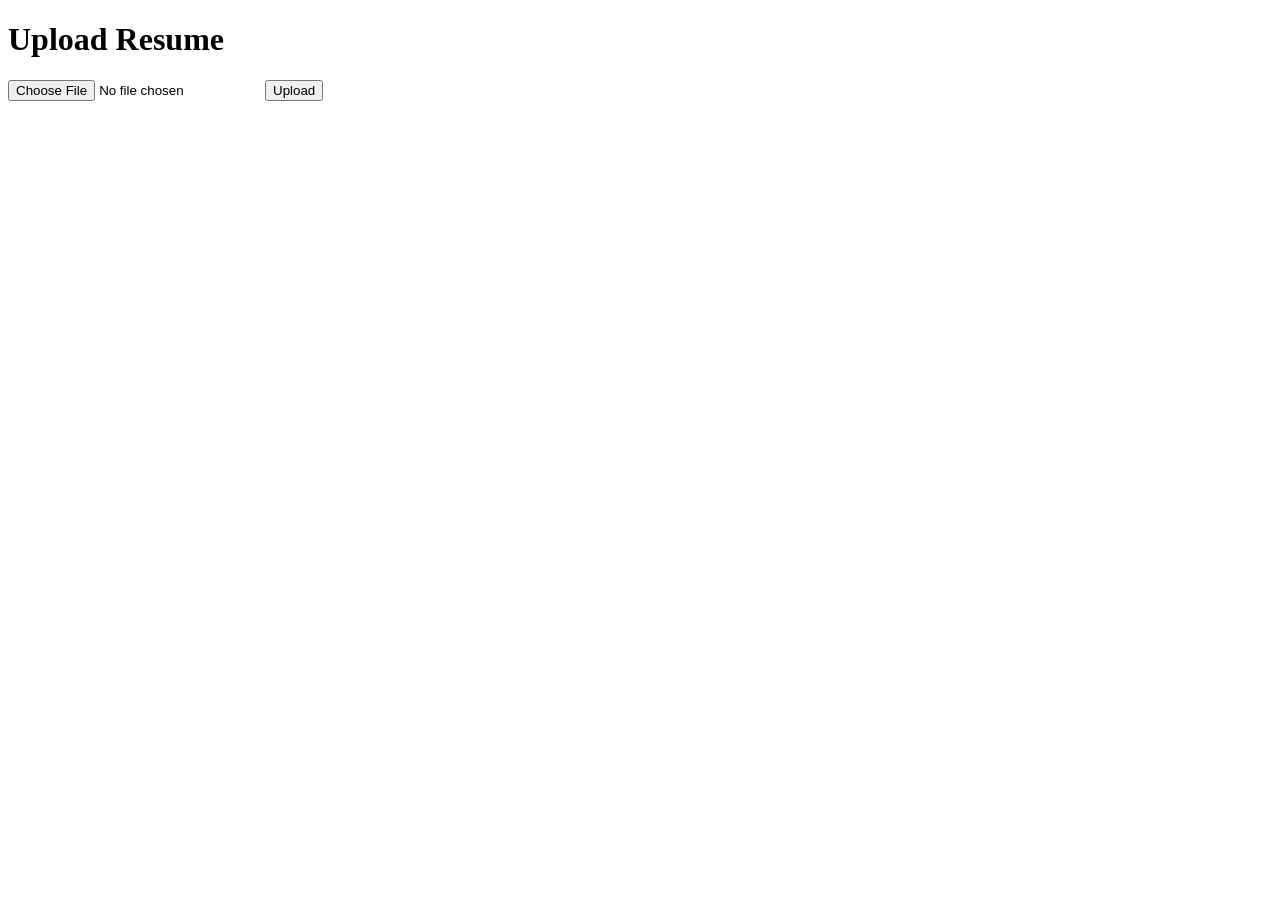
==== templates/index.html @ 81ecd731 "Initial version of AI Resume Screening System" ====
<!DOCTYPE html>
<html>
<head>
    <title>AI Resume Screening System</title>
</head>
<body>

    <h1>Upload Resume</h1>

    <form action="/upload" method="POST" enctype="multipart/form-data">
        <input type="file" name="resume">
        <button type="submit">Upload</button>
    </form>

</body>
</html>
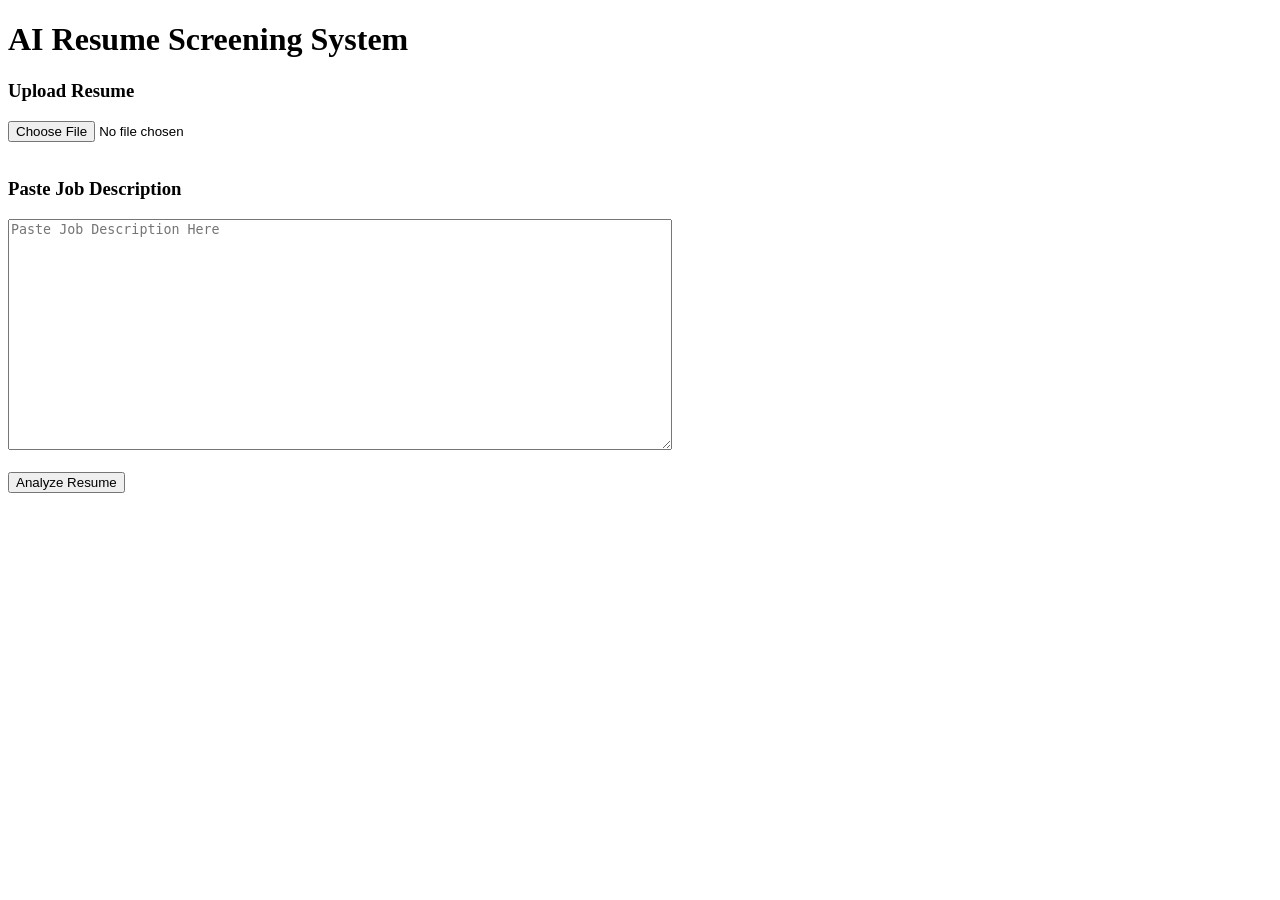
==== commit fb1c7e38: "Implemented ATS scoring and improved skill matching" ====
--- a/templates/index.html
+++ b/templates/index.html
@@ -1,16 +1,42 @@
 <!DOCTYPE html>
 <html>
+
 <head>
+
     <title>AI Resume Screening System</title>
+
 </head>
+
 <body>
 
-    <h1>Upload Resume</h1>
+<h1>AI Resume Screening System</h1>
 
-    <form action="/upload" method="POST" enctype="multipart/form-data">
-        <input type="file" name="resume">
-        <button type="submit">Upload</button>
-    </form>
+<form action="/upload" method="POST" enctype="multipart/form-data">
+
+    <h3>Upload Resume</h3>
+
+    <input type="file" name="resume">
+
+    <br><br>
+
+    <h3>Paste Job Description</h3>
+
+    <textarea
+        name="job_description"
+        rows="15"
+        cols="80"
+        placeholder="Paste Job Description Here"></textarea>
+
+    <br><br>
+
+    <button type="submit">
+
+        Analyze Resume
+
+    </button>
+
+</form>
 
 </body>
+
 </html>
